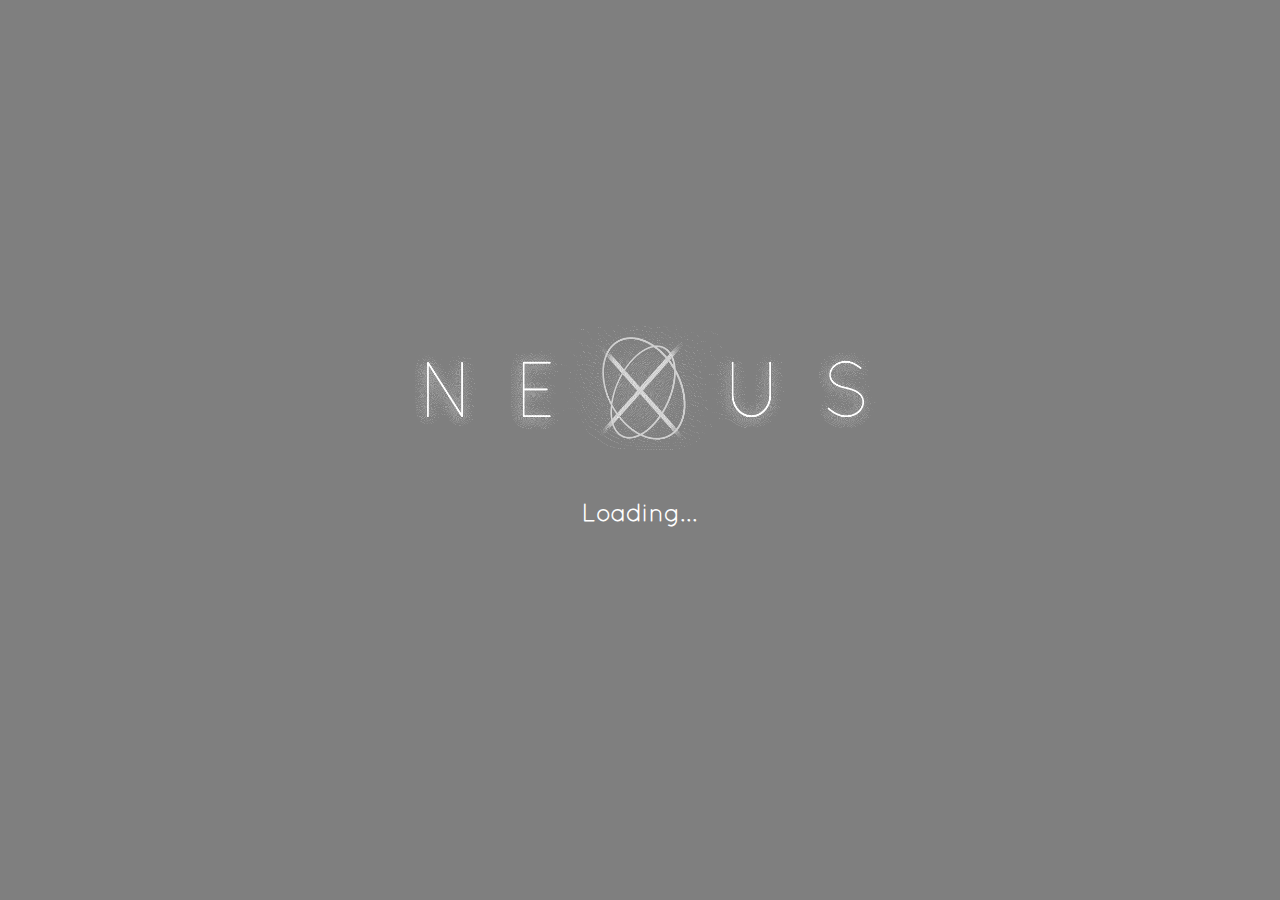
==== public_html/index.html @ 7e76fb0d "Added SVG injector, optimized site, added loading page" ====
<!DOCTYPE html>
<!--                             
*                        |                                     
*    ,---.,---.,---.,---.|---.,---.    ,---.,---..  ,.   .,---.
*    ,---||   |,---||    |   ||---'    |   ||---' >< |   |`---.
*    `---^|---'`---^`---'`   '`---'    `   '`---''  ``---'`---'
*         |                                             V 0.5.1
*                                               NILBOGtheSavior
*               https://github.com/NILBOGtheSavior/apache-nexus
* 
-->

<html lang="en">
    <head>
        <title>Nilbog's Server</title>
        <meta charset=UTF-8>
        <meta name="viewport" content="width=device-width, initial-scale=1.0">
        <link rel="stylesheet" href="css/style.css">
        <script src="/js/script.js" type="module"></script>
    </head>
    <body>
        <div id="loadingScreen">
            <div class="loader">
                <img src="img/logo.gif" alt="">
                <h2 id="loadStatus">Loading...</h2>

                <div id="login">
                    <form  onsubmit="return false">
                        <label for="username">Enter your name</label>
                        <input type="text" name="username" id="username" class="textinput acrylicPanel widget" placeholder="username" autocomplete="off" tabindex="0">
                        <button type="submit" class="acrylicPanel widget" id="continue">Continue</button>
                    </form>
                </div>
            </div>
            
            
        </div>
        <main>
            <header>
                <div class="acrylicPanel">
                    <div id="logo">
                        <img src="img/logo.gif" alt="">
                    </div>
                    <div id="menu" class="node" tabindex="0">
                        <div id="taskbar">
                            <p id="lemonthyme">12:00 AM</p>
                            <span id="options" class="invisible">
                                <a id="edit"><svg src="img/icons/edit.svg"></svg></a>
                                <a id="light"><svg src="img/icons/light.svg"></svg></a>
                                <a id="settings"><svg src="img/icons/settings.svg"></svg></a>
                            </span>
                        </div>
                        <div id="profile"><img src="img/profile.png" alt=""></div>
                    </div>
                </div>
            </header>
            <div class="container">
                <section id="nexuslauncher">
                    
                    <form action="https://www.google.com/search" method="get">
                        <input id="searchbar" type="search" name="q" placeholder="Search Google" autocomplete="off" autocorrect="off" spellcheck="false" tabindex="0" class="widget">
                    </form>
                    <div id="bookmarks">
                        <a class="page" href="http://github.com">
                            <div class="acrylicWidget widget"><img src="/img/bookmarks/github.png" alt="" ></div>
                            <p>GitHub</p>
                        </a>
                        <a class="page">
                            <div class="acrylicWidget widget viewMode">+</div>
                        </a>
                    </div>
                </section>
                <section id="apptray">
                    <a href="http://nexus.local:8080/admin/" class="acrylicWidget widget">
                        <div><img src="img/icons/pihole.png" alt=""></div>
                        <p>Pihole</p>
                    </a>
                    <a href="http://nexus.local:2283/" class="acrylicWidget widget">
                        <div><img src="img/icons/immich.png" alt=""></div>
                        <p>Immich</p>
                    </a>
                    <a href="" class="acrylicWidget widget viewMode">
                        <p>+</p>
                    </a>
                </section>
            </div>
            <!-- <footer class="acrylicPanel"></footer> -->
        </main>
    </body>
</html>
---- public_html/css/style.css ----
/*
  *                        |                                     
  *    ,---.,---.,---.,---.|---.,---.    ,---.,---..  ,.   .,---.
  *    ,---||   |,---||    |   ||---'    |   ||---' >< |   |`---.
  *    `---^|---'`---^`---'`   '`---'    `   '`---''  ``---'`---'
  *         |                                             
  *                                               NILBOGtheSavior
  *               https://github.com/NILBOGtheSavior/apache-nexus
  * 
  */




/*

##     ##    ###    ########   ######  
##     ##   ## ##   ##     ## ##    ## 
##     ##  ##   ##  ##     ## ##       
##     ## ##     ## ########   ######  
 ##   ##  ######### ##   ##         ## 
  ## ##   ##     ## ##    ##  ##    ## 
   ###    ##     ## ##     ##  ######  

*/

:root {
    --primary-color: var(--dark-mode);
    --secondary-color: var(--light-mode);
    --primary-font: var(--dark-mode-text);
    --secondary-font: var(--light-mode-text);
    --dark-mode: rgb(0, 0, 0, 0.5);
    --dark-mode-active: rgb(125, 125, 125, 0.5);
    --light-mode: rgb(255, 255, 255, 0.75);
    --dark-mode-text: white;
    --light-mode-text: black;
    --font: quicksand;
    --static: -2px 2px 6px -2px var(--secondary-font);
    --focus: 0 5px 15px 0px var(--secondary-font);
    --hover: 0 2px 5px 2px var(--primary-color);
    

}

@font-face {
    font-family: quicksand;
    src:
        url(fonts/Quicksand_Light.otf);
}

/* 

#### ##    ## ########  ######## ##     ## 
 ##  ###   ## ##     ## ##        ##   ##  
 ##  ####  ## ##     ## ##         ## ##   
 ##  ## ## ## ##     ## ######      ###    
 ##  ##  #### ##     ## ##         ## ##   
 ##  ##   ### ##     ## ##        ##   ##  
#### ##    ## ########  ######## ##     ## 

*/

body {
    font-family: var(--font);
    background-image: url(/img/wallpaper4.jpg);
    background-size: cover;
    background-position: center;
    background-attachment: fixed;
    height: 100vh;
    transition: box-shadow 500ms;
    overflow: hidden;
}

header {
    .acrylicPanel {
        display: flex;
        justify-content: space-between;
        z-index: 1;
        flex: 1;
        margin-bottom: 10vh;
        #logo {
            img {
                padding: 15px;
                width: 250px;
                display: inline-block;
            }
        }
        #menu {
            display: flex;
            align-items: center;
            border-radius: 50px;
            margin: 15px;
            min-width: 180px;
            #taskbar {
                flex: 1;
                width: 100%;
                #options {
                    width: 150px;
                    display: flex;
                    justify-content: space-between;
                    svg {
                        padding: 5px;
                        width: 15px;
                        height: 15px;
                    }
                    a:hover {
                        cursor:pointer;
                    }
                }
                
            }
            div {
                margin-inline: 10px;
                img {
                    width: 50px;
                    border-radius: 25px;
                }
            }
        }#menu:hover:focus{
            cursor: unset;
        }
    }
}

main {
    display: none;
    max-width: 75%;
    margin: auto;
    padding: 2.5em ;
    opacity: 0;
    transition: opacity 2500ms;
}

.container {
    display: flex;
    flex-direction: column;
    align-items: stretch;
}
    
/* 

 ######  ######## ##    ## ##       ########  ######  
##    ##    ##     ##  ##  ##       ##       ##    ## 
##          ##      ####   ##       ##       ##       
 ######     ##       ##    ##       ######    ######  
      ##    ##       ##    ##       ##             ## 
##    ##    ##       ##    ##       ##       ##    ## 
 ######     ##       ##    ######## ########  ######  

 */

 .textinput {
    width: 100%;
    background-color: var(--secondary-color);
    margin-block: 5em;
    padding: 5px 15px;
    border-radius: 20px;
    font-size: 1.5em;
    font-family: var(--font);
    border: none;
    outline: none;
}.textinput:focus{
    background-color: white;
}.textinput::placeholder {
    color: rgb(255, 255, 255, 0.5);
    font-family: var(--font);
}

.acrylicPanel {
    background-color: var(--primary-color);
    backdrop-filter: blur(5px);
    color: var(--primary-font);
    padding: 1em;
    border-radius: 25px;
    margin-block: 1em;
    box-shadow: var(--static);
}

.acrylicWidget {
    background-color: var(--primary-color);
    backdrop-filter: blur(5px);
    color: var(--primary-font);
    /* margin-block: 1em; */
}.acrylicWidget:focus {
    animation-timing-function: ease-in-out;
    scale: 1.1;
    box-shadow: var(--focus);
}.acrylicWidget:hover {
    background-color: var(--dark-mode-active);
}

.widget {
    box-shadow: var(--static);
    border-radius: 25px;
    transition: box-shadow 500ms, scale 500ms, background-color 250ms;
}.widget:focus{
    animation-timing-function: ease-in-out;
    scale: 1.1;
    box-shadow: var(--focus);
}.widget:hover {
    box-shadow: var(--hover);
    cursor: pointer;
}

.node {
    box-shadow: inset 0 0 5px -2px var(--secondary-font);
    transition: box-shadow 500ms;
}.node:focus {
    box-shadow: inset 0 0 5px 0px var(--secondary-font);
}.node:hover {
    box-shadow: inset 0 0 10px 0px var(--secondary-font);
    cursor: pointer;
}

.inverse {
    background-color: var(--secondary-color);
}

.invisible {
    box-shadow: none !important;
    display: none !important;
}

svg {
    fill: var(--secondary-color);
    transition: fill 500ms;
} svg:hover {
    fill: var(--primary-font);
}

#login {
    display: none;
}

/* 

##     ##  #######  ########  ##     ## ##       ########  ######  
###   ### ##     ## ##     ## ##     ## ##       ##       ##    ## 
#### #### ##     ## ##     ## ##     ## ##       ##       ##       
## ### ## ##     ## ##     ## ##     ## ##       ######    ######  
##     ## ##     ## ##     ## ##     ## ##       ##             ## 
##     ## ##     ## ##     ## ##     ## ##       ##       ##    ## 
##     ##  #######  ########   #######  ######## ########  ######  

*/

#nexuslauncher {
    
    #bookmarks {
        padding-block: 1em;
        display: flex;
        gap: 25px;
        flex-wrap: wrap;
        a.page {
            display: flex;
            flex-direction: column;
            align-items: center;
            text-decoration: none;
            div {
                border-radius: 50px;
                text-decoration: none;
                width: 75px;
                height: 75px;
                display: flex;
                flex-direction: column;
                justify-content: center;
                align-items: center; 
                img {
                    width: 50px;
                    height: 50px;
                }
            }
            p {
                margin: 0;
                color: var(--dark-mode-text);
                text-shadow: 1px 0px 2px black;
                padding-top: 10px;
                font-weight: bold;
            }
        }
        
    }
}

#apptray {
    display: flex;
    flex-wrap: wrap;
    margin-top: 5em;
    a {
        width: 150px;
        display: flex;
        align-items: center;
        text-decoration: none;
        color: var(--dark-mode-text);
        margin: 5px;
        border-radius: 50px;
        padding-inline: 25px;
        img {
            width: 25px;
        }
        p {
            padding-left: 25px;
        }
    }
}

#searchbar {
    width: 100%;
    background-color: var(--secondary-color);
    margin-block: 5em;
    padding: 5px 15px;
    border-radius: 20px;
    font-size: 1.5em;
    font-family: var(--font);
    border: none;
    outline: none;
}#searchbar:focus{
    background-color: white;
}#searchbar::placeholder {
    color: rgb(0, 0, 0, 0.5);
    font-family: var(--font);
}

/* 

##        #######     ###    ########  ######## ########  
##       ##     ##   ## ##   ##     ## ##       ##     ## 
##       ##     ##  ##   ##  ##     ## ##       ##     ## 
##       ##     ## ##     ## ##     ## ######   ########  
##       ##     ## ######### ##     ## ##       ##   ##   
##       ##     ## ##     ## ##     ## ##       ##    ##  
########  #######  ##     ## ########  ######## ##     ## 

*/

#loadingScreen {
    width: 100%;
    height: 100%;
    position: static;
    top: 0px;
    transition: opacity 2500ms, height 1000ms;
    .loader {
        width: 100%;
        height: 100vh;
        z-index: 2;
        display: flex;
        flex-direction: column;
        justify-content: center;
        align-items: center;
        opacity: 1;
        background-color: var(--primary-color);
        img {
            width: 50vw;
            max-width: 500px;
        }
        h2 {
            color: var(--dark-mode-text);
            font-size: 1.5em;
            font-weight: bold;
            margin-block: 2em;
        }
        form {
            max-width: 500px;
            color: var(--dark-mode-text);
            display: flex;
            flex-direction: column;
            align-items: center;
            margin: 1em;
            label {
                margin: 1em;
                font-size: 1.25em;
            }
            .textinput {
                margin: 1em;
                font-size: 1.25em;
                padding: 1em;
                background-color: var(--primary-color);
                color: var(--dark-mode-text);
                border: none;
                box-shadow: var(--static) ;
                border-radius: 50px;
            }
            .fileUpload {
                width: 100%;
                height: 150px;
                display: flex;
                justify-content: center;
                align-items: center;
                position: relative;
                border-radius: 15px;
                svg {
                    pointer-events: none;
                    height: 75px;
                    width: 75px;
                    position: absolute;
                    margin-block: 1em;
                }
                #configFile {
                    width: 100%;
                    height: 100%;
                    cursor: pointer;
                    color: var(--dark-mode-text);
                    font-family: var(--font);
                }
                input[type="file"]::file-selector-button {
                    pointer-events: none;
                    border: none;
                    background-color: transparent;
                    display: none;
                  }
                  
                  input[type="file"]::file-selector-button:hover {
                    background-color: #81ecec;
                    border: 2px solid #00cec9;
                    color: var(--dark-mode-text);
                  }
                
            }
            #continue {
                border: none;
                padding: 1em;
                font-size: 1.25em;
                font-family: var(--font);
                font-weight: bold;
                border-radius: 50px;
                cursor: pointer;
                background-color: var(--secondary-color);
                color: var(--light-mode-text);
                width: 150px;
                margin: 1em;
            }
            
        }
    }
    
}



/* 

##     ##  #######  ########  #### ######## #### ######## ########   ######  
###   ### ##     ## ##     ##  ##  ##        ##  ##       ##     ## ##    ## 
#### #### ##     ## ##     ##  ##  ##        ##  ##       ##     ## ##       
## ### ## ##     ## ##     ##  ##  ######    ##  ######   ########   ######  
##     ## ##     ## ##     ##  ##  ##        ##  ##       ##   ##         ## 
##     ## ##     ## ##     ##  ##  ##        ##  ##       ##    ##  ##    ## 
##     ##  #######  ########  #### ##       #### ######## ##     ##  ######  

*/

.viewMode {
    justify-content: center;
    display: none !important;
}

.editMode {
    justify-content: center;
    display: flex !important;
}

.viewMode:hover {
    cursor: pointer;
}

/*

########  ########  ######  ######## ######## 
##     ## ##       ##    ## ##          ##    
##     ## ##       ##       ##          ##    
########  ######    ######  ######      ##    
##   ##   ##             ## ##          ##    
##    ##  ##       ##    ## ##          ##    
##     ## ########  ######  ########    ##                                 

 */

body, h1, h2, h3, h4, h5, h6 {
    margin: 0;
    font-size: 1em;
    font-weight: lighter;
}
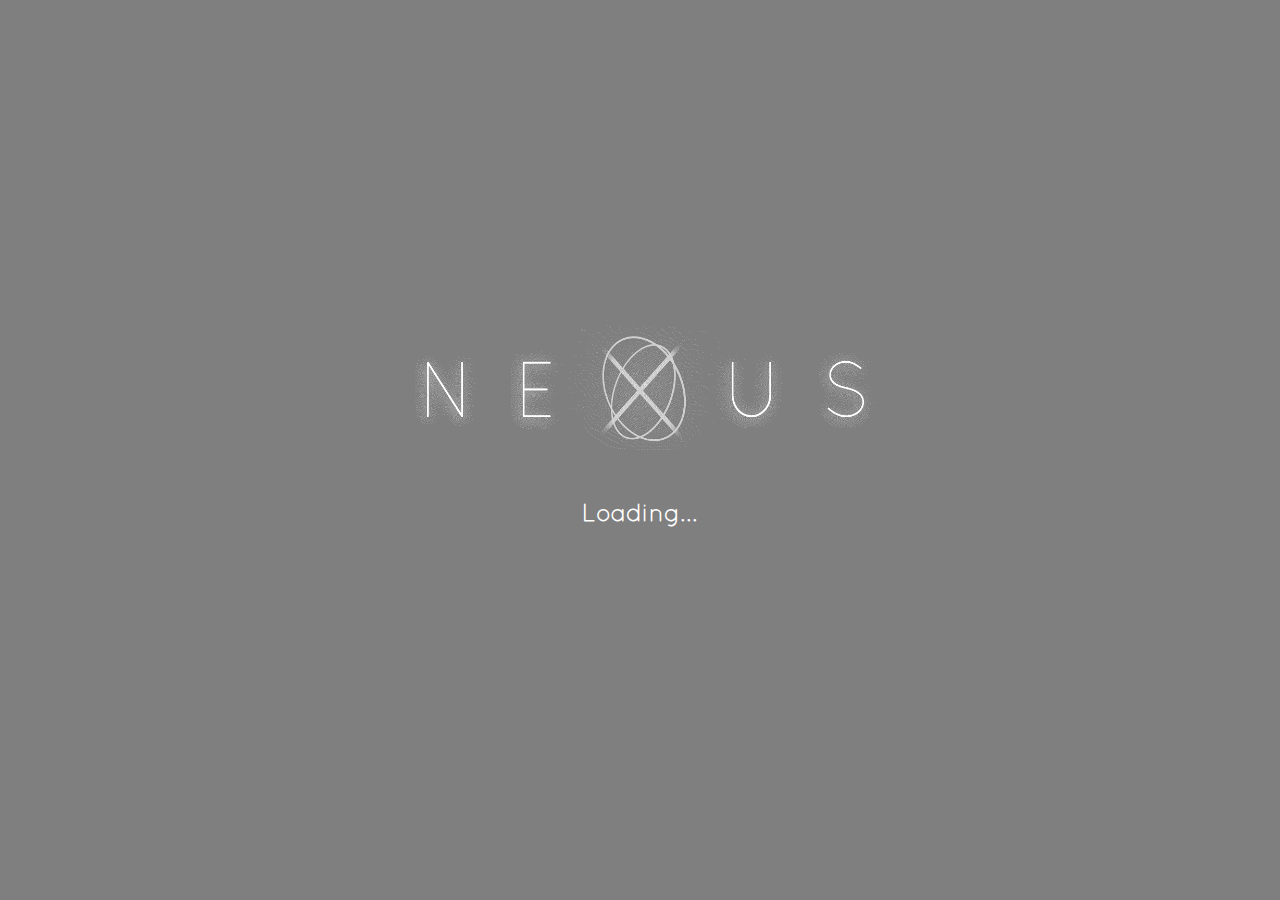
==== commit e229d746: "injector implemented" ====
--- a/public_html/index.html
+++ b/public_html/index.html
@@ -37,18 +37,22 @@
         </div>
         <main>
             <header>
-                <div class="acrylicPanel">
+                <div id="menuBar" class="acrylicPanel">
                     <div id="logo">
                         <img src="img/logo.gif" alt="">
                     </div>
                     <div id="menu" class="node" tabindex="0">
                         <div id="taskbar">
-                            <p id="lemonthyme">12:00 AM</p>
                             <span id="options" class="invisible">
                                 <a id="edit"><svg src="img/icons/edit.svg"></svg></a>
                                 <a id="light"><svg src="img/icons/light.svg"></svg></a>
                                 <a id="settings"><svg src="img/icons/settings.svg"></svg></a>
                             </span>
+                            <span id="nexustray">
+                                <p id="lemonthyme">12:00 AM</p>
+                                <p id="lemondate">2/20/2025</p>
+                            </span>
+                            
                         </div>
                         <div id="profile"><img src="img/profile.png" alt=""></div>
                     </div>
--- a/public_html/css/style.css
+++ b/public_html/css/style.css
@@ -10,6 +10,7 @@
   */
 
 
+@import url(nexusModules.css);
 
 
 /*
@@ -31,7 +32,7 @@
     --secondary-font: var(--light-mode-text);
     --dark-mode: rgb(0, 0, 0, 0.5);
     --dark-mode-active: rgb(125, 125, 125, 0.5);
-    --light-mode: rgb(255, 255, 255, 0.75);
+    --light-mode: rgb(255, 255, 255, 0.5);
     --dark-mode-text: white;
     --light-mode-text: black;
     --font: quicksand;
@@ -88,16 +89,23 @@
         #menu {
             display: flex;
             align-items: center;
+            justify-content: end;
             border-radius: 50px;
-            margin: 15px;
-            min-width: 180px;
+            width: 200px;
+            transition: width 500ms, box-shadow 500ms;
             #taskbar {
                 flex: 1;
+                display: flex;
                 width: 100%;
+                align-items: center;
+                justify-content: end;
                 #options {
-                    width: 150px;
+                    /* width: 150px; */
+                    flex: 1;
+                    /* max-width: 100%; */
+                    overflow: hidden;
                     display: flex;
-                    justify-content: space-between;
+                    justify-content: space-around;
                     svg {
                         padding: 5px;
                         width: 15px;
@@ -107,10 +115,22 @@
                         cursor:pointer;
                     }
                 }
+                #nexustray {
+                    /* flex: 1; */
+                    margin-inline: 15px;
+                    text-align: end;
+                    #lemonthyme {
+                        font-weight: bold;
+                    }
+                    #lemondate {
+                        font-size: 0.65em;
+                    }
+                }
                 
             }
-            div {
-                margin-inline: 10px;
+            #profile {
+                /* flex: 1; */
+                padding-inline: 25px;
                 img {
                     width: 50px;
                     border-radius: 25px;
@@ -193,6 +213,7 @@
     box-shadow: var(--static);
     border-radius: 25px;
     transition: box-shadow 500ms, scale 500ms, background-color 250ms;
+    backdrop-filter: blur(5px);
 }.widget:focus{
     animation-timing-function: ease-in-out;
     scale: 1.1;
@@ -232,94 +253,6 @@
     display: none;
 }
 
-/* 
-
-##     ##  #######  ########  ##     ## ##       ########  ######  
-###   ### ##     ## ##     ## ##     ## ##       ##       ##    ## 
-#### #### ##     ## ##     ## ##     ## ##       ##       ##       
-## ### ## ##     ## ##     ## ##     ## ##       ######    ######  
-##     ## ##     ## ##     ## ##     ## ##       ##             ## 
-##     ## ##     ## ##     ## ##     ## ##       ##       ##    ## 
-##     ##  #######  ########   #######  ######## ########  ######  
-
-*/
-
-#nexuslauncher {
-    
-    #bookmarks {
-        padding-block: 1em;
-        display: flex;
-        gap: 25px;
-        flex-wrap: wrap;
-        a.page {
-            display: flex;
-            flex-direction: column;
-            align-items: center;
-            text-decoration: none;
-            div {
-                border-radius: 50px;
-                text-decoration: none;
-                width: 75px;
-                height: 75px;
-                display: flex;
-                flex-direction: column;
-                justify-content: center;
-                align-items: center; 
-                img {
-                    width: 50px;
-                    height: 50px;
-                }
-            }
-            p {
-                margin: 0;
-                color: var(--dark-mode-text);
-                text-shadow: 1px 0px 2px black;
-                padding-top: 10px;
-                font-weight: bold;
-            }
-        }
-        
-    }
-}
-
-#apptray {
-    display: flex;
-    flex-wrap: wrap;
-    margin-top: 5em;
-    a {
-        width: 150px;
-        display: flex;
-        align-items: center;
-        text-decoration: none;
-        color: var(--dark-mode-text);
-        margin: 5px;
-        border-radius: 50px;
-        padding-inline: 25px;
-        img {
-            width: 25px;
-        }
-        p {
-            padding-left: 25px;
-        }
-    }
-}
-
-#searchbar {
-    width: 100%;
-    background-color: var(--secondary-color);
-    margin-block: 5em;
-    padding: 5px 15px;
-    border-radius: 20px;
-    font-size: 1.5em;
-    font-family: var(--font);
-    border: none;
-    outline: none;
-}#searchbar:focus{
-    background-color: white;
-}#searchbar::placeholder {
-    color: rgb(0, 0, 0, 0.5);
-    font-family: var(--font);
-}
 
 /* 
 
@@ -475,7 +408,7 @@
 
  */
 
-body, h1, h2, h3, h4, h5, h6 {
+body, h1, h2, h3, h4, h5, h6, p {
     margin: 0;
     font-size: 1em;
     font-weight: lighter;
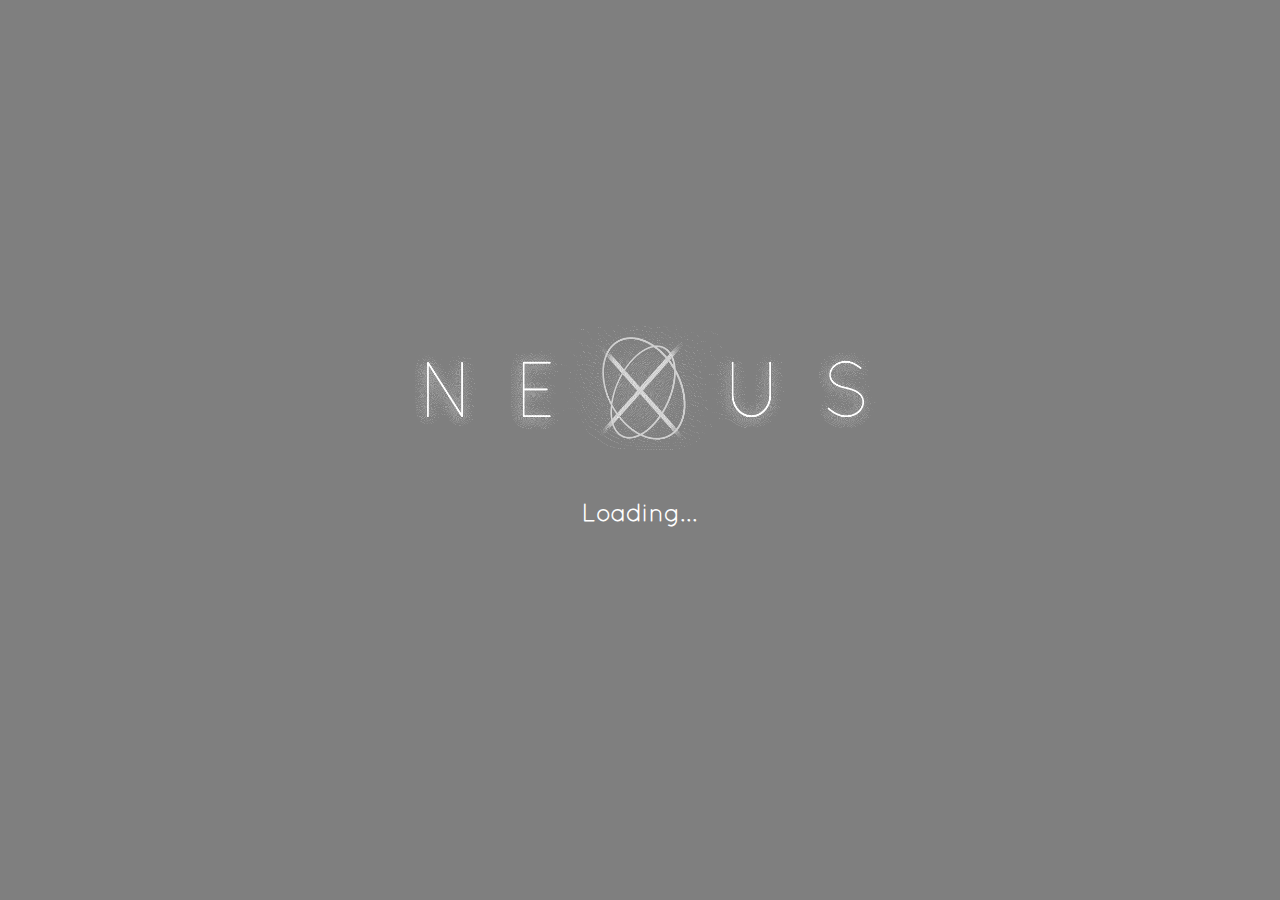
==== commit 0ac99bc2: "Dynamic bookmark loader implemented" ====
--- a/public_html/index.html
+++ b/public_html/index.html
@@ -65,13 +65,7 @@
                         <input id="searchbar" type="search" name="q" placeholder="Search Google" autocomplete="off" autocorrect="off" spellcheck="false" tabindex="0" class="widget">
                     </form>
                     <div id="bookmarks">
-                        <a class="page" href="http://github.com">
-                            <div class="acrylicWidget widget"><img src="/img/bookmarks/github.png" alt="" ></div>
-                            <p>GitHub</p>
-                        </a>
-                        <a class="page">
-                            <div class="acrylicWidget widget viewMode">+</div>
-                        </a>
+                        
                     </div>
                 </section>
                 <section id="apptray">
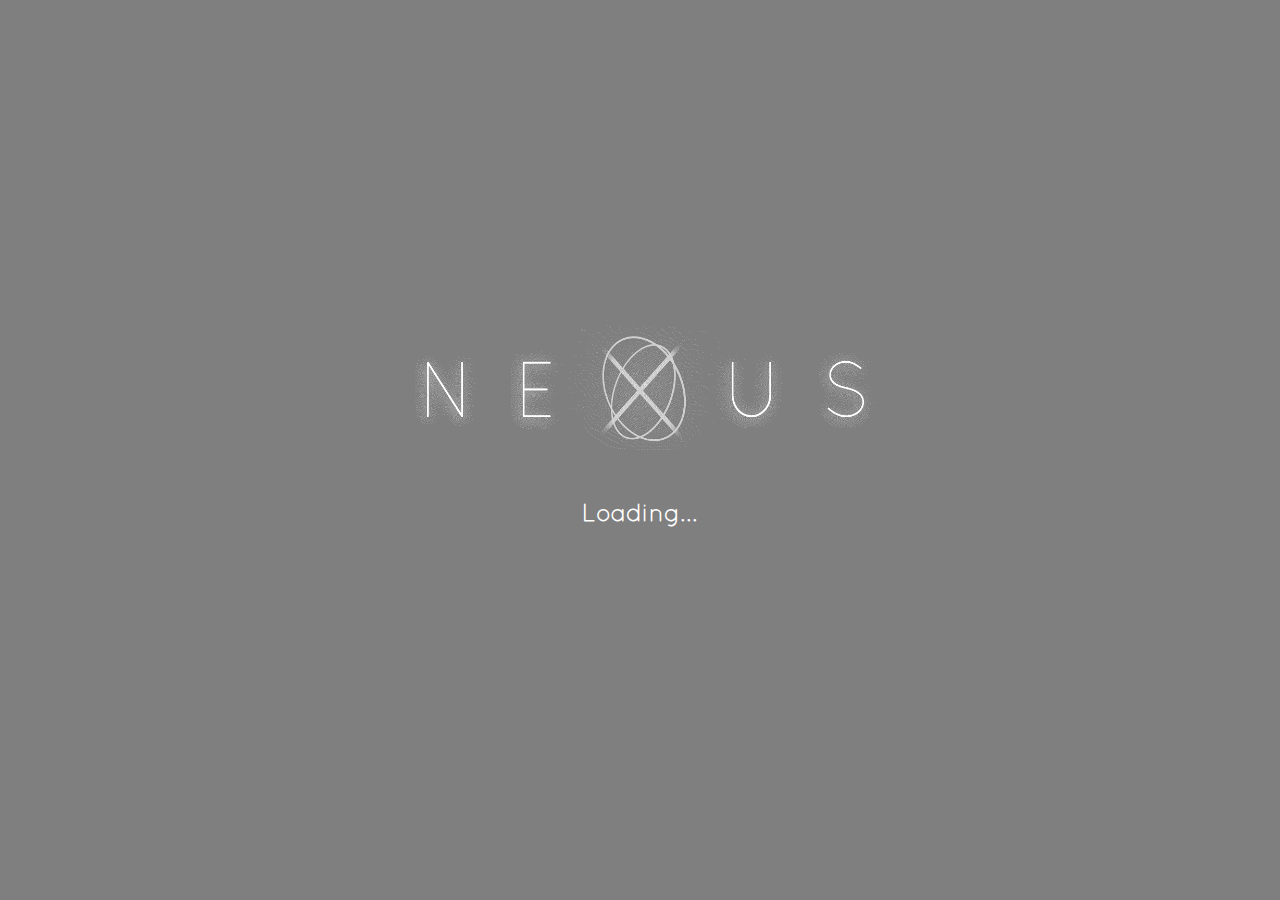
==== commit 8b782686: "fluidd added" ====
--- a/public_html/index.html
+++ b/public_html/index.html
@@ -77,6 +77,14 @@
                         <div><img src="img/icons/immich.png" alt=""></div>
                         <p>Immich</p>
                     </a>
+                    <a href="http://nexus.local:8123" class="acrylicWidget widget">
+                        <div><svg src="img/icons/homeassistant.svg" alt=""></div>
+                        <p>Home Assistant</p>
+                    </a>
+                    <a href="http://nexus.local:8000" class="acrylicWidget widget">
+                        <div><svg src="img/icons/fluidd.svg" alt=""></div>
+                        <p>Fluidd</p>
+                    </a>
                     <a href="" class="acrylicWidget widget viewMode">
                         <p>+</p>
                     </a>
@@ -85,4 +93,4 @@
             <!-- <footer class="acrylicPanel"></footer> -->
         </main>
     </body>
-</html>+</html>
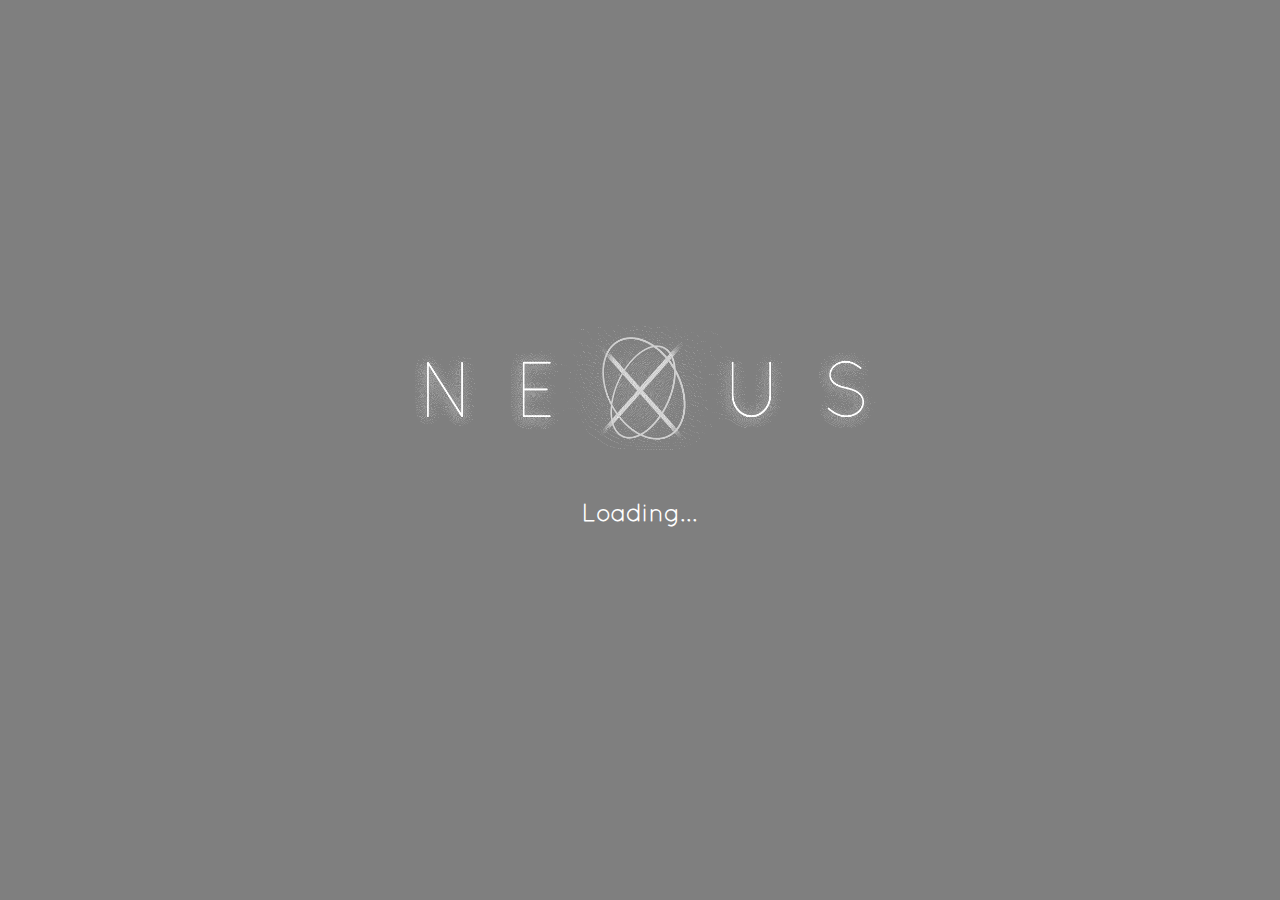
==== commit 886c8d97: "fixed bug" ====
--- a/public_html/index.html
+++ b/public_html/index.html
@@ -82,7 +82,7 @@
                         <p>Home Assistant</p>
                     </a>
                     <a href="http://nexus.local:8000" class="acrylicWidget widget">
-                        <div><svg src="img/icons/fluidd.svg" alt=""></div>
+                        <div><svg src="img/icons/fluidd.svg" alt=""></svg></div>
                         <p>Fluidd</p>
                     </a>
                     <a href="" class="acrylicWidget widget viewMode">
